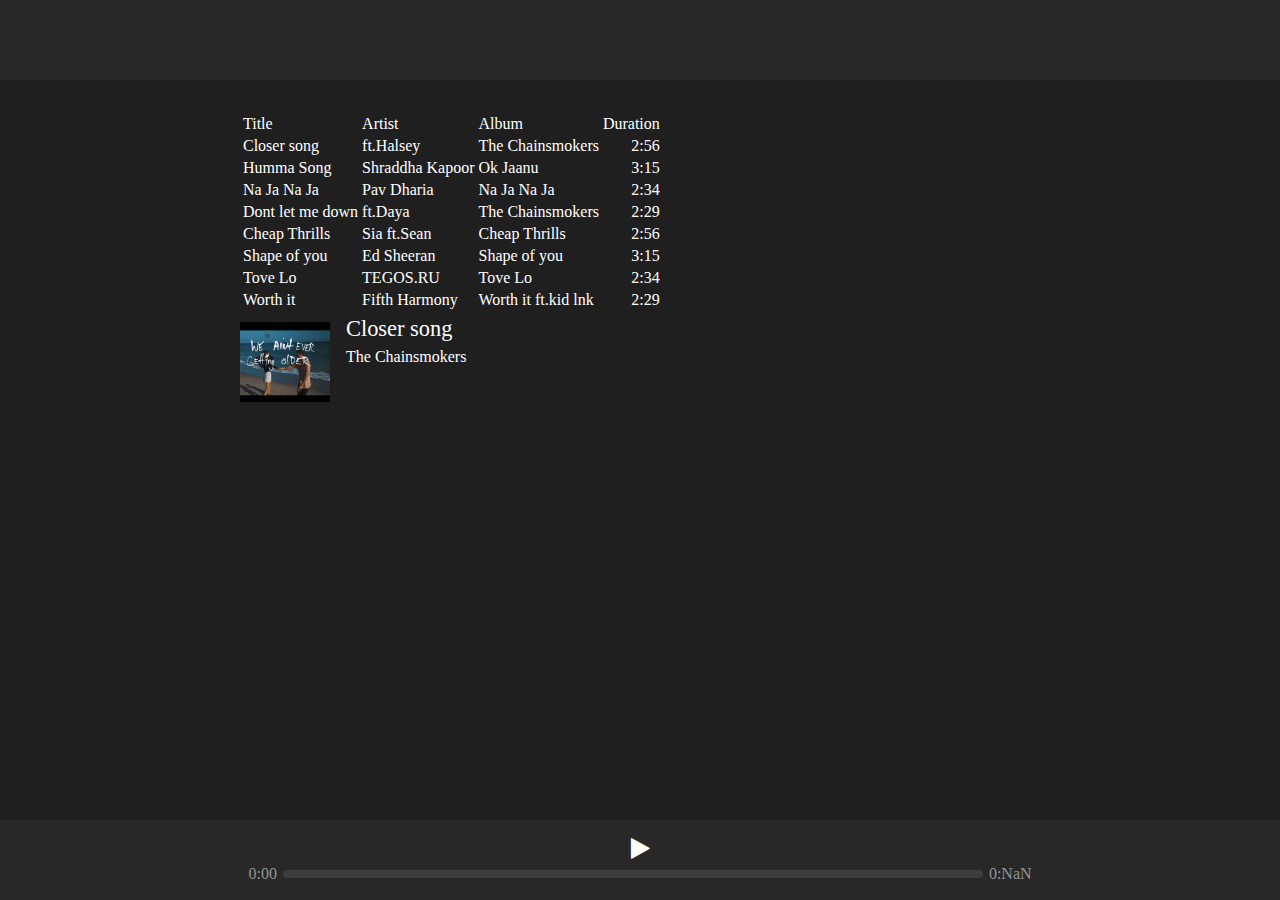
==== index.html @ b83034a2 "playlist sorted nd song ko jb play kr reh to uski album bhi aa rhi" ====
<!DOCTYPE html>
<html lang="en">

<head>
    <meta charset="UTF-8">
    <title> Song App</title>
    <link rel="stylesheet" type="text/css" href="font-awesome.css">
	 <link rel="stylesheet" type="text/css" href="https://cdn.datatables.net/1.10.15/css/jquery.dataTables.min.css">
    <link rel="stylesheet" type="text/css" href="main.css">
</head>

<body>
    <div class="wrapper">
        <section class="welcome-screen hidden ">
            <h1> Welcome to Songify </h1>
            <h3> Enter name to access your account </h3>
            <div class="input-wrapper">
                <input type="text" placeholder="Name" id="name-input">
                <button> Go </button>
            </div>
        </section>
        <div class="main">
            <header>
                <div class="right floated user-name"> </div>
            </header>
            <section class="content">
                <audio src="song1.mp3"></audio>
				 <table id="songs">
                <thead class="list-headers">
									<td> Title </td > 
									<td> Artist </td>
									<td> Album </td>
									<td> Duration </td>
							</thead>
							
							
									<tbody class="song-list">
									<tr class="song" id="song1">
									<td class="song-name"></td >
									<td  class="song-artist"></td >
									<td  class="song-album"></td >
									<td  class="song-length"></td > 
							    </tr>
				
				                    <tr class="song" id="song2">
									<td class="song-name"></td >
									<td  class="song-artist"></td >
									<td  class="song-album"></td >
									<td  class="song-length"></td > 
							    </tr>
				
				                    <tr class="song" id="song3">
									<td class="song-name"></td >
									<td  class="song-artist"></td >
									<td  class="song-album"></td >
									<td  class="song-length"></td > 
							     </tr>
				
				                  <tr class="song" id="song4">
									<td class="song-name"></td >
									<td  class="song-artist"></td >
									<td  class="song-album"></td >
									<td  class="song-length"></td > 
							     </tr>
				
				                   <tr class="song" id="song5">
									<td class="song-name"></td >
									<td  class="song-artist"></td >
									<td  class="song-album"></td >
									<td  class="song-length"></td > 
							      </tr>
				
				                  <tr class="song" id="song6">
									<td class="song-name"></td >
									<td  class="song-artist"></td >
									<td  class="song-album"></td >
									<td  class="song-length"></td > 
							      </tr>
				
				                  <tr class="song" id="song7">
									<td class="song-name"></td >
									<td  class="song-artist"></td >
									<td  class="song-album"></td >
									<td  class="song-length"></td > 
						        </tr>
				
				                   <tr class="song" id="song8">
									<td class="song-name"></td >
									<td  class="song-artist"></td >
									<td  class="song-album"></td >
									<td  class="song-length"></td > 
							      </tr>
				</tbody>
				</table>
				
				
							<div class="current-song-wrapper">
					<img class="current-song-image">
					<div>
					<p class="current-song-name"></p>
					<p class="current-song-album"></p>
					</div>
					</div>
				
				
				
	
            </section>
            <footer>
                <div class="controls">
                    <div class="player-buttons">
                        <i class="fa fa-play clickable play-icon" aria-hidden="true"></i>
                    </div>
                    <div class="progress-wrapper">
                        <span class="time-elapsed"> </span>
                        <div class="player-progress">
                            <div class="progress-filled"> </div>
                        </div>
                        <span class="song-duration"></span>
                    </div>
                </div>
            </footer>
        </div>
    </div>
    <script src="jquery.js">
    </script >
	<script src="https://cdn.datatables.net/1.10.15/js/jquery.dataTables.min.js"> 
	 </script >
    <script src="main.js">
	

    </script>
</body>

</html>
---- main.css ----
*,
*:after,
*:before {
    box-sizing: border-box;
}

html,
body {
    height: 100%;
    width: 100%;
    border: 0;
    margin: 0;
    font-size: 16px;
}

h1 {
    border: 0;
    margin: 0;
}

.wrapper {
    height: 100%;
    width: 100%;
    background-color: #BBB;
}

.welcome-screen {
    height: 100%;
    width: 100%;
    display: flex;
    flex-direction: column;
    justify-content: center;
    align-items: center;
}

.main {
    width: 100%;
    height: 100%;
    display: flex;
    flex-direction: column;
    color: white;
    background-color: #1f1f1f;
}

.main header {
    height: 80px;
    background-color: #282828;
    padding: 1rem;
    color: #FFF;
}

.main .content {
    flex:1;
    background-color: #1f1f1f;
}

.main footer {
    height: 80px;
    background-color: #282828;
    padding-top: 1rem;
}

.player-buttons {
    display:flex;
    font-size: 1.5rem;
    justify-content: center;
    align-items: center;
}

.hidden {
    display: none;
}

.right.floated {
    float: right;
}

.clickable {
    cursor: pointer;
}

.error {
    border: 2px solid red;
}

.progress-wrapper {
    margin-top: 0.3rem;
    display: flex;
    justify-content: center;
    align-items: center;
}

.progress-wrapper span {
    color: #959595;
}

.player-progress {
    height: 8px;
    width: 700px;
    background-color: #3d3d3d;
    border-radius: 4px;
    margin-right: 6px;
    margin-left: 6px;
}

.progress-filled {
    background-color: #959595;
    height: 8px;
    border-radius: 4px;
    width: 0;

}

.main .content {
    width: 800px;
    margin: 2rem auto;
}

.list-headers {
    padding-bottom: 0.5rem;
    border-bottom: 1px solid rgba(255,255,255,0.5);
}

.list-headers > div {
    width: 150px;
    display: inline-block;
}

.list-headers > div:first-child {
    width: 330px;
}

.list-headers > div:last-child {
    text-align: right;
}

.song-list .song {
    padding-top: 0.5rem;
    padding-bottom: 0.5rem;
    border-bottom: 1px solid rgba(255,255,255,0.5);
    min-height: 30px;
    cursor: pointer;
}

.song > span {
    display: inline-block;
    width: 150px;
    overflow: hidden;
    height: 1rem;
}
.song > span:first-child {
    width: 330px;
}

.song .song-duration {
    text-align: right;
}

.song-list .song:hover {
    background-color: #282828;
}


.song-length {
    text-align: right;
}

.content {
    position: relative;
}
.current-song-wrapper {
    position: absolute;
    bottom: 15;
    display: flex;
}

.current-song-image {
    height: 80px;
    width: 90px;
	margin-top: 10px;
    margin-right: 1rem;
}

.current-song-name {
    font-size: 1.4rem;
    margin-top: 4px;
    margin-bottom: 0;
}

.current-song-album {
    margin-top: 0.4rem;
}
            /*DataTables overrides*/
table.dataTable tbody tr {
    background-color: initial;
}
#songs_info {
    display: none;
}

#songs_filter {
    color: transparent;
}
#songs_filter input {
    width: 270px;
    margin-bottom: 1rem;
    font-size: 16px;
	border-radius:20px;
	outline:none;
	border:none;
}
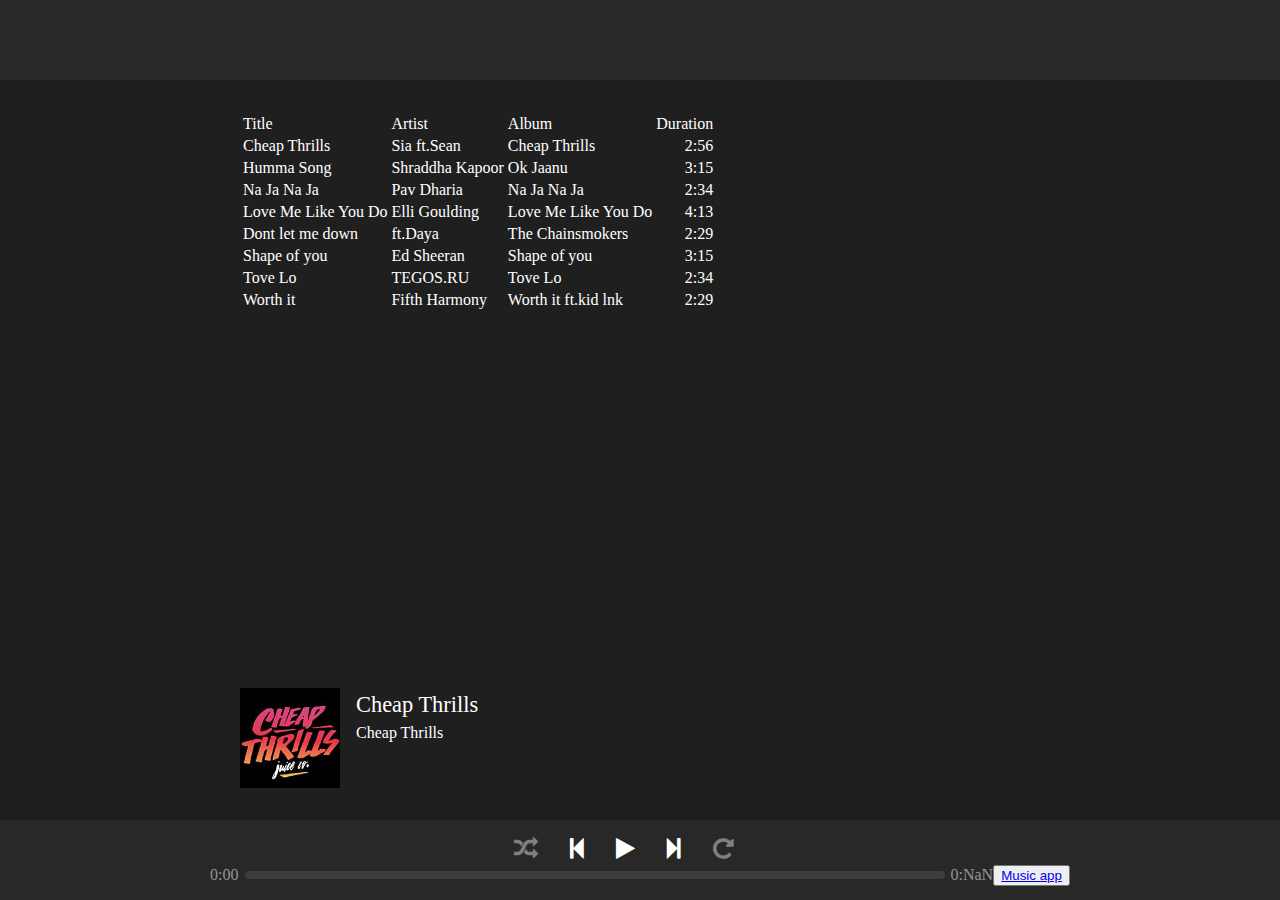
==== commit dba9aa67: "add the next button shuffle controls and solved the space bar bug" ====
--- a/index.html
+++ b/index.html
@@ -109,14 +109,21 @@
             <footer>
                 <div class="controls">
                     <div class="player-buttons">
-                        <i class="fa fa-play clickable play-icon" aria-hidden="true"></i>
+                        <i class="fa fa-random clickable disabled" aria-hidden="true"></i>
+					    <i class="fa fa-step-backward clickable" aria-hidden="true"></i>
+					    <i class="fa fa-play clickable play-icon" aria-hidden="true"></i>
+						<i class="fa fa-step-forward clickable" aria-hidden="true"></i>
+						<i class="fa fa-repeat disabled clickable" aria-hidden="true"></i>
                     </div>
                     <div class="progress-wrapper">
                         <span class="time-elapsed"> </span>
                         <div class="player-progress">
                             <div class="progress-filled"> </div>
                         </div>
+						
                         <span class="song-duration"></span>
+						<div class="next-page">
+						<button ><a href="index1.html">Music app</button>
                     </div>
                 </div>
             </footer>
--- a/main.css
+++ b/main.css
@@ -170,14 +170,13 @@
 }
 .current-song-wrapper {
     position: absolute;
-    bottom: 15;
+    bottom: 0;
     display: flex;
 }
 
 .current-song-image {
-    height: 80px;
-    width: 90px;
-	margin-top: 10px;
+    height: 100px;
+    width: 100px;
     margin-right: 1rem;
 }
 
@@ -209,5 +208,10 @@
 	outline:none;
 	border:none;
 }
-        
-
+     .player-buttons .fa {
+    margin-right: 2rem;
+}
+
+.fa.disabled {
+    color: gray;
+}   
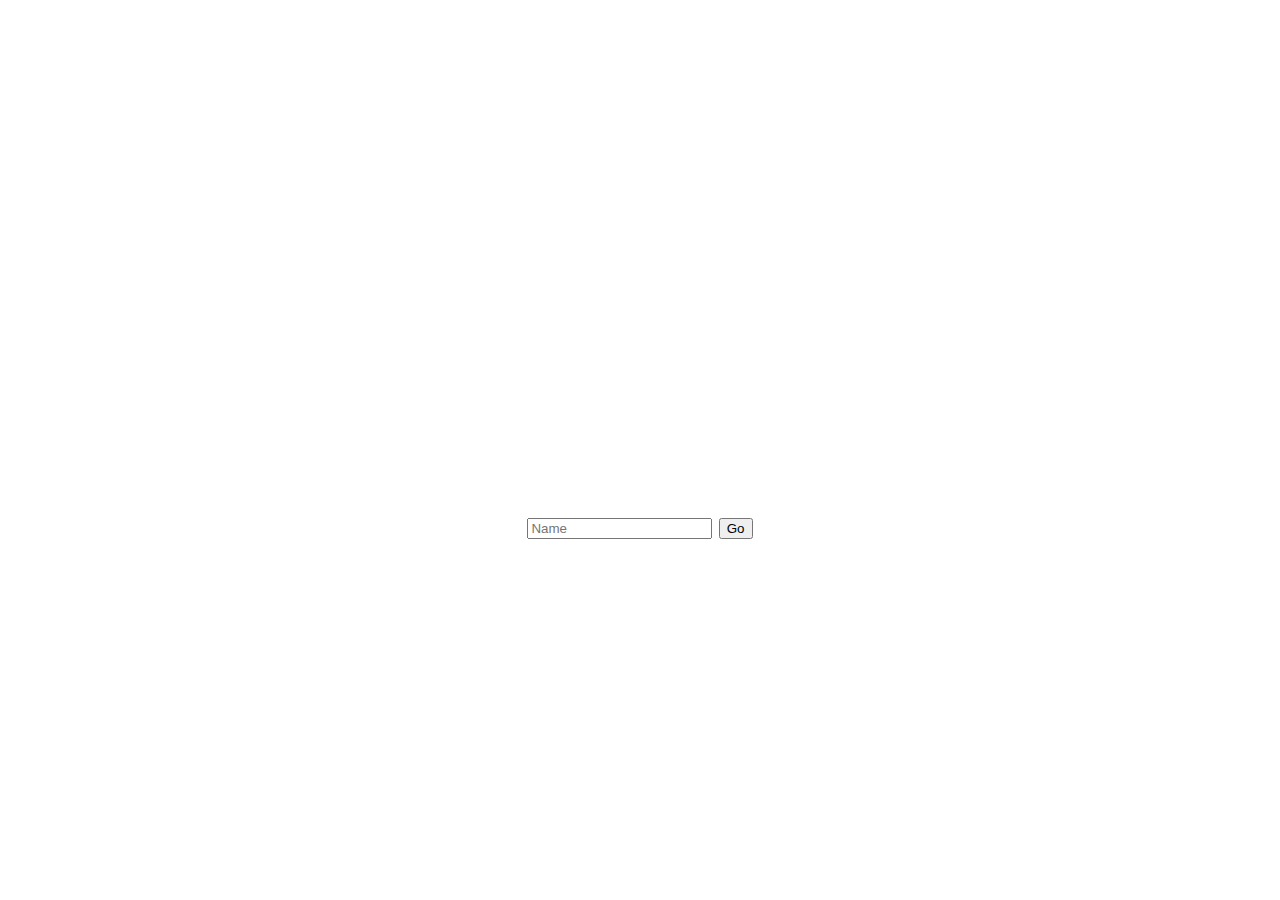
==== commit e2708a2a: "add project for drm kit nd shuffle nd loop" ====
--- a/index.html
+++ b/index.html
@@ -10,8 +10,8 @@
 </head>
 
 <body>
-    <div class="wrapper">
-        <section class="welcome-screen hidden ">
+    <div class="wrapper"> 
+        <section class="welcome-screen" >
             <h1> Welcome to Songify </h1>
             <h3> Enter name to access your account </h3>
             <div class="input-wrapper">
@@ -19,12 +19,12 @@
                 <button> Go </button>
             </div>
         </section>
-        <div class="main">
+        <div class="main hidden">
             <header>
                 <div class="right floated user-name"> </div>
             </header>
             <section class="content">
-                <audio src="song1.mp3"></audio>
+                <audio src="song5.mp3"></audio>
 				 <table id="songs">
                 <thead class="list-headers">
 									<td> Title </td > 
@@ -122,8 +122,11 @@
                         </div>
 						
                         <span class="song-duration"></span>
+						
+						</div>
+						
 						<div class="next-page">
-						<button ><a href="index1.html">Music app</button>
+						<button  class="next"><a href="drum.html"> Play Drum Kit</button>
                     </div>
                 </div>
             </footer>
--- a/main.css
+++ b/main.css
@@ -21,7 +21,8 @@
 .wrapper {
     height: 100%;
     width: 100%;
-    background-color: #BBB;
+	background:url("http://www.cutehdwallpapers.com/uploads/large/butterfly/blue-butterfly-hd-images.jpg") bottom center;
+  
 }
 
 .welcome-screen {
@@ -31,6 +32,9 @@
     flex-direction: column;
     justify-content: center;
     align-items: center;
+	color: white;
+	font-size:25px;
+	
 }
 
 .main {
@@ -39,24 +43,23 @@
     display: flex;
     flex-direction: column;
     color: white;
-    background-color: #1f1f1f;
+	background:url("http://eskipaper.com/images/3d-wallpaper-20.jpg") bottom center;
 }
 
 .main header {
     height: 80px;
-    background-color: #282828;
     padding: 1rem;
-    color: #FFF;
+	color:#FFF;
+	
 }
 
 .main .content {
     flex:1;
-    background-color: #1f1f1f;
 }
 
 .main footer {
     height: 80px;
-    background-color: #282828;
+    
     padding-top: 1rem;
 }
 
@@ -114,6 +117,7 @@
 .main .content {
     width: 800px;
     margin: 2rem auto;
+	
 }
 
 .list-headers {
@@ -215,3 +219,9 @@
 .fa.disabled {
     color: gray;
 }   
+.next
+{
+	float:right;
+	margin-top:-21px;
+	margin-right:15px;
+}